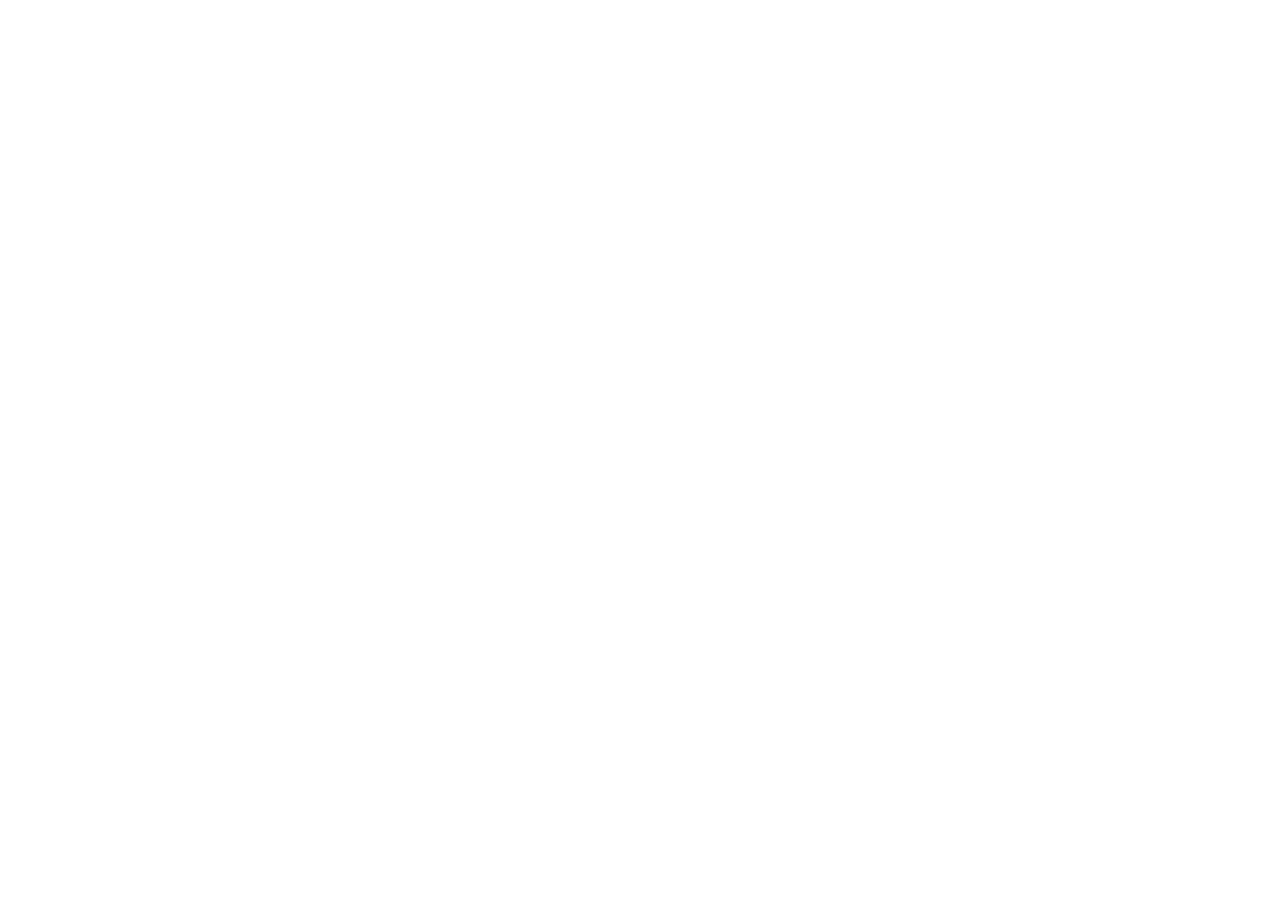
==== index.html @ b99144e1 "Initial Commit" ====
<!DOCTYPE html>
<html lang="en-us">

<head>
    <title>Bootstrap</title>
    <link href="https://cdn.jsdelivr.net/npm/bootstrap@5.0.0-beta1/dist/css/bootstrap.min.css" rel="stylesheet"
        integrity="sha384-giJF6kkoqNQ00vy+HMDP7azOuL0xtbfIcaT9wjKHr8RbDVddVHyTfAAsrekwKmP1" crossorigin="anonymous">
</head>

</html>
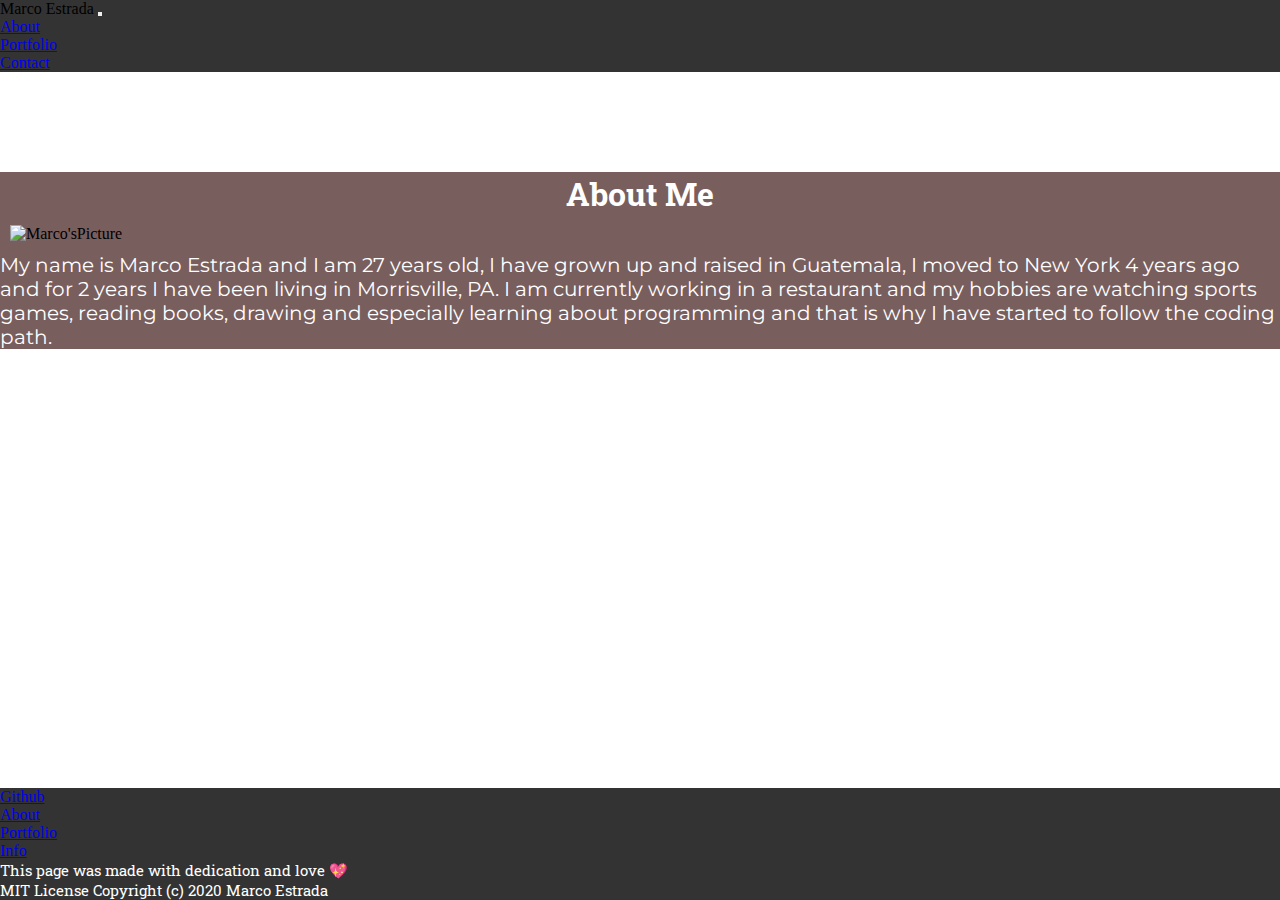
==== commit fe118210: "Initial Commit" ====
--- a/index.html
+++ b/index.html
@@ -2,9 +2,154 @@
 <html lang="en-us">
 
 <head>
-    <title>Bootstrap</title>
-    <link href="https://cdn.jsdelivr.net/npm/bootstrap@5.0.0-beta1/dist/css/bootstrap.min.css" rel="stylesheet"
-        integrity="sha384-giJF6kkoqNQ00vy+HMDP7azOuL0xtbfIcaT9wjKHr8RbDVddVHyTfAAsrekwKmP1" crossorigin="anonymous">
+
+  <meta charset="UTF-8">
+  <title>Marco's Portfolio</title>
+
+  <link href="https://cdn.jsdelivr.net/npm/bootstrap@5.0.0-beta1/dist/css/bootstrap.min.css" rel="stylesheet"
+    integrity="sha384-giJF6kkoqNQ00vy+HMDP7azOuL0xtbfIcaT9wjKHr8RbDVddVHyTfAAsrekwKmP1" crossorigin="anonymous">
+  <link rel="preconnect" href="https://fonts.gstatic.com">
+  <link href="https://fonts.googleapis.com/css2?family=Montserrat:wght@600;700&family=Roboto+Slab:wght@300&display=swap"
+    rel="stylesheet">
+  <link rel="stylesheet" type="text/css" href="../assets/css/myportfolio.css">
+
+
+
 </head>
 
+<body class="body">
+
+  <!--Navbar Section-->
+  <nav class="navbar navbar-expand-lg navbar-dark" style="background:#333333;">
+    <div class="container-fluid">
+
+      <!--Brand With My Name -->
+      <span class="navbar-brand mb-1 h1">Marco Estrada</span>
+      <button class="navbar-toggler" type="button" data-toggle="collapse" data-target="#navbarSupportedContent"
+        aria-controls="navbarSupportedContent" aria-expanded="false" aria-label="Toggle navigation">
+        <span class="navbar-toggler-icon"></span>
+      </button>
+
+      <!-- Collapse Div -->
+      <div class="collapse navbar-collapse" id="navbarSupportedContent">
+
+        <!--Unordered list with navbar links-->
+        <ul class="nav navbar-nav navbar-right">
+          <li class="nav-item">
+            <a class="nav-link" href="index.html">About</a>
+          </li>
+          <li class="nav-item">
+            <a class="nav-link" href="Portfolio/portfolio.html">Portfolio</a>
+          </li>
+          <li class="nav-item">
+            <a class="nav-link" href="Portfolio/contact.html">Contact</a>
+          </li>
+        </ul>
+      </div>
+  </nav>
+
+  <!--Main Tag-->
+  <main class="container">
+
+    <!--First Bootstrap Row -->
+    <section class="row">
+
+      <!--First Column -->
+      <div class="col-lg-9" style="background: #795e5e; margin-top: 100px;">
+
+        <header>
+          <h1 style="color: #ffffff;">About Me</h1>
+        </header>
+
+        <!-- A Row into the First Row -->
+        <div class="row">
+
+          <div class="col-md-4">
+            <img src="/users/marco/myportfolio/assets/images/mainimage.jpg" style="margin: 10px;" alt="Marco'sPicture"
+              class="img-thumbnail">
+          </div>
+
+          <div class="col-md-8">
+            <p>
+              My name is Marco Estrada and I am 27 years old, I have grown up and raised in Guatemala, I moved to New
+              York 4 years ago and for 2 years I have been living in Morrisville, PA. I am currently working in a
+              restaurant and my hobbies are watching sports games, reading books, drawing and especially learning about
+              programming and that is why I have started to follow the coding path.
+            </p>
+
+          </div>
+        </div>
+      </div>
+    </section>
+
+  </main>
+
+
+  <!-- Footer with sub rows and sub columns -->
+  <footer class="footer">
+    <div class="container">
+      <!--This is the main Row I had to add 3 more Rows to make sub rows and Columns-->
+      <div class="row">
+        <div class="col-sm-6">
+
+          <!-- This is the first row inside Main Row and I added 2 more Rows with 2.1 , 2.2, and 2.3 names  -->
+          <div class="row">
+            <div class="col-sm-6">
+
+              <!-- This is the 2.1 row -->
+              <div class="row">
+                <div class="col-sm-12">
+
+                  <!--This is a Row with a bunch of links inside 2.1 Row-->
+                  <div class="row">
+                    <div class="col-sm-3">
+                      <a href="https://github.com/MarcoC007/MyPortfolio">Github</a>
+                    </div>
+                    <div class="col-sm-3">
+                      <a href="index.html">About</a>
+                    </div>
+                    <div class="col-sm-3">
+                      <a href="portfolio.html">Portfolio</a>
+                    </div>
+                    <div class="col-sm-3">
+                      <a href="contact.html">Info</a>
+                    </div>
+                  </div>
+                </div>
+              </div>
+            </div>
+
+            <!-- This is the 2.2 row -->
+            <div class="row">
+              <div class="col-sm-12">
+                <p>This page was made with
+                  dedication and love &#128150;</p>
+              </div>
+            </div>
+
+            <!-- Row 2.3-->
+            <div class="row">
+              <div class="col-sm-12">
+                <p>MIT License
+
+                  Copyright (c) 2020 Marco Estrada
+                </p>
+              </div>
+            </div>
+
+
+          </div>
+        </div>
+      </div>
+
+    </div>
+  </footer>
+
+
+
+  </div>
+
+
+</body>
+
 </html>--- a/assets/css/myportfolio.css
+++ b/assets/css/myportfolio.css
@@ -0,0 +1,104 @@
+* {
+  /* all pages works with this CSS page */
+
+    box-sizing: border-box;
+    padding: 0;
+    margin: 0;
+  }
+
+  .body {
+    background-image: url("https://w.wallha.com/ws/8/Lj8lXcAJ.png");
+    background-size: cover;
+    background-position: center;
+  }
+
+
+  header h1 {
+      text-align: center;
+      font-family: 'Roboto Slab', serif;
+      color: #ffffff;
+
+  }
+  
+  p {
+    font-family: 'Montserrat', sans-serif;
+    font-size: 20px;
+    color: #ffffff;
+  }
+  
+  /* only "portfolio.html" works with ".col-md-6" property */
+
+  .col-md-6 {
+      height: 350px;
+      width: 350px;
+      margin-left: 38px;
+      margin-top: 20px;
+      position: relative;
+          }
+  
+  /* only "contact.html" works with the properties below */
+  
+  /*Contact Form */
+
+  input[type=text], select, textarea {
+    width: 100%;
+    padding: 12px;
+    border: 1px solid #ccc; 
+    border-radius: 4px;
+    box-sizing: border-box;
+    margin-top: 6px;
+    margin-bottom: 16px;
+    resize: vertical;
+  }
+
+  input[type=submit] {
+    background-color: #4CAF50;
+    color: white;
+    padding: 12px 20px;
+    border: none;
+    border-radius: 4px;
+    cursor: pointer;
+  }
+
+  input[type=submit]:hover{
+    background-color: #45A049;
+  }
+
+  section.container {
+    margin-top: 100px;
+    border-radius: 5px;
+    background-color:  #795e5e;
+    padding: 20px;
+  }
+
+  label {
+    color: white;
+  }
+
+  /* Socia Media Icons */
+
+  .fa {
+    padding: 20px;
+    font-size: 30px;
+    width: 30px;
+    text-align: center;
+    text-decoration: none;
+    color: white;
+  }
+
+  .fa:hover {
+    opacity: 0.7;
+  }
+  
+  .footer {
+    position: fixed;
+    background-color: #333333;
+    width: 100%;
+    bottom: 0px;
+  }
+
+  .footer p {
+    color: #ffffff;  
+    font-size: 15px;
+    font-family: 'Roboto Slab', serif;
+  }
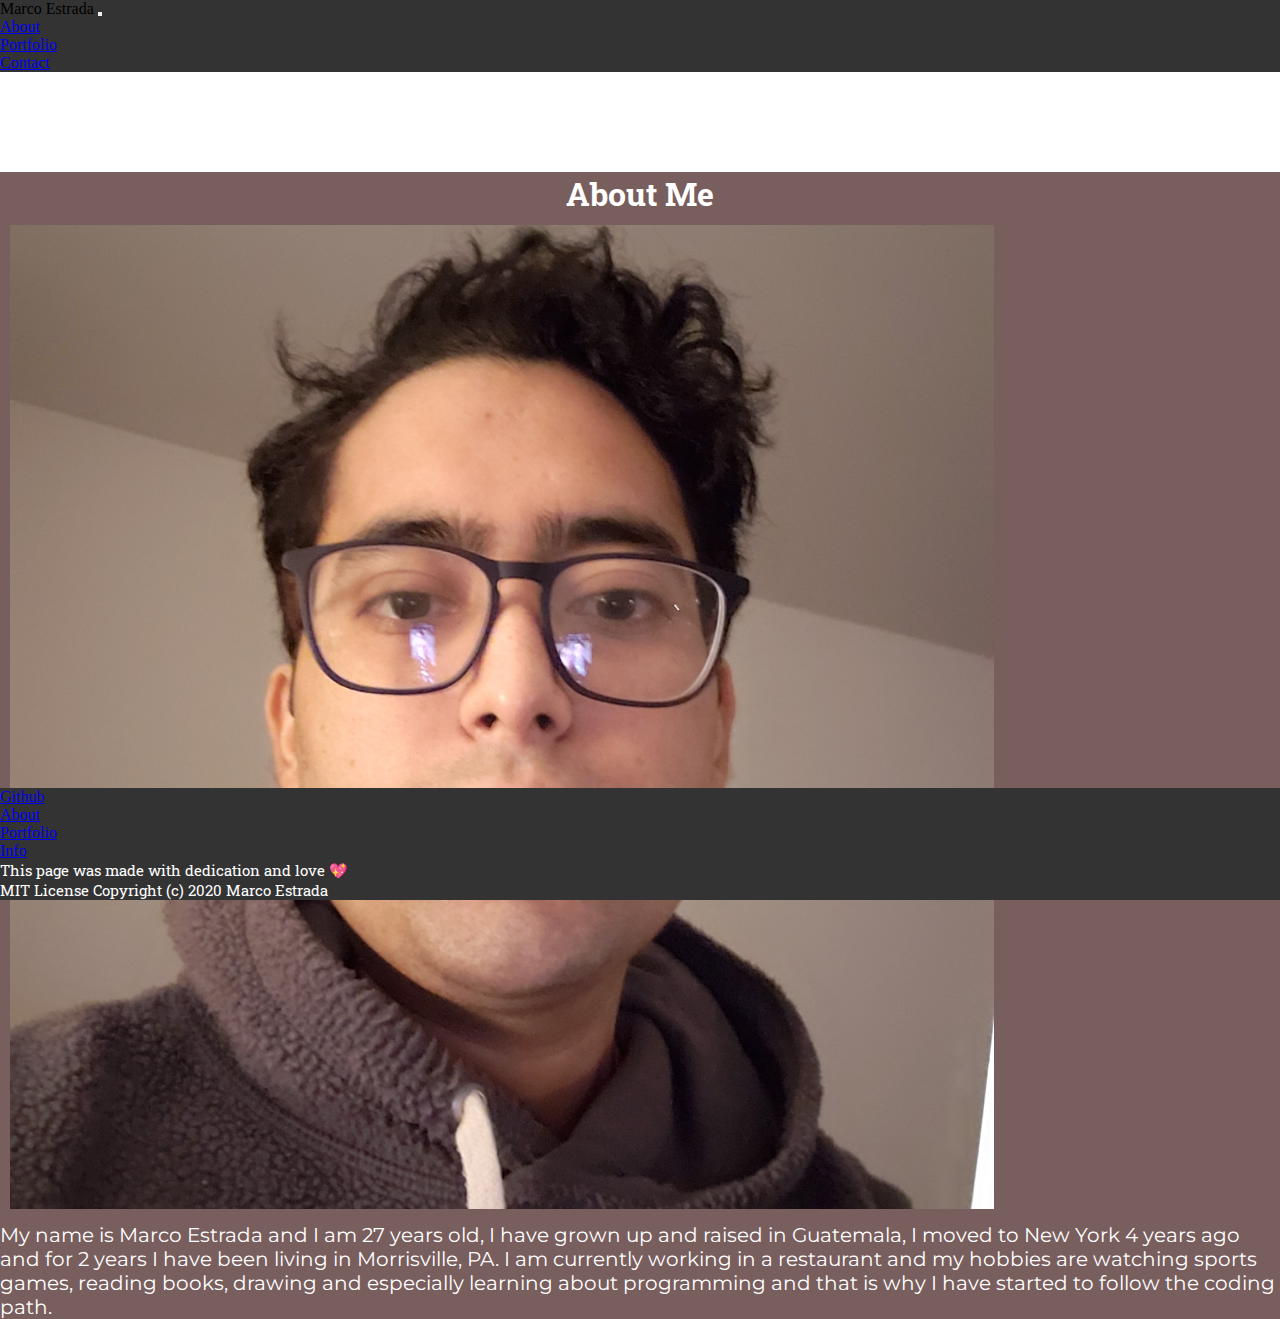
==== commit 8ba6164a: "Initial Commit" ====
--- a/index.html
+++ b/index.html
@@ -65,7 +65,7 @@
         <div class="row">
 
           <div class="col-md-4">
-            <img src="/users/marco/myportfolio/assets/images/mainimage.jpg" style="margin: 10px;" alt="Marco'sPicture"
+            <img src="./assets/images/mainimage.jpg" style="margin: 10px;" alt="Marco'sPicture"
               class="img-thumbnail">
           </div>
 
